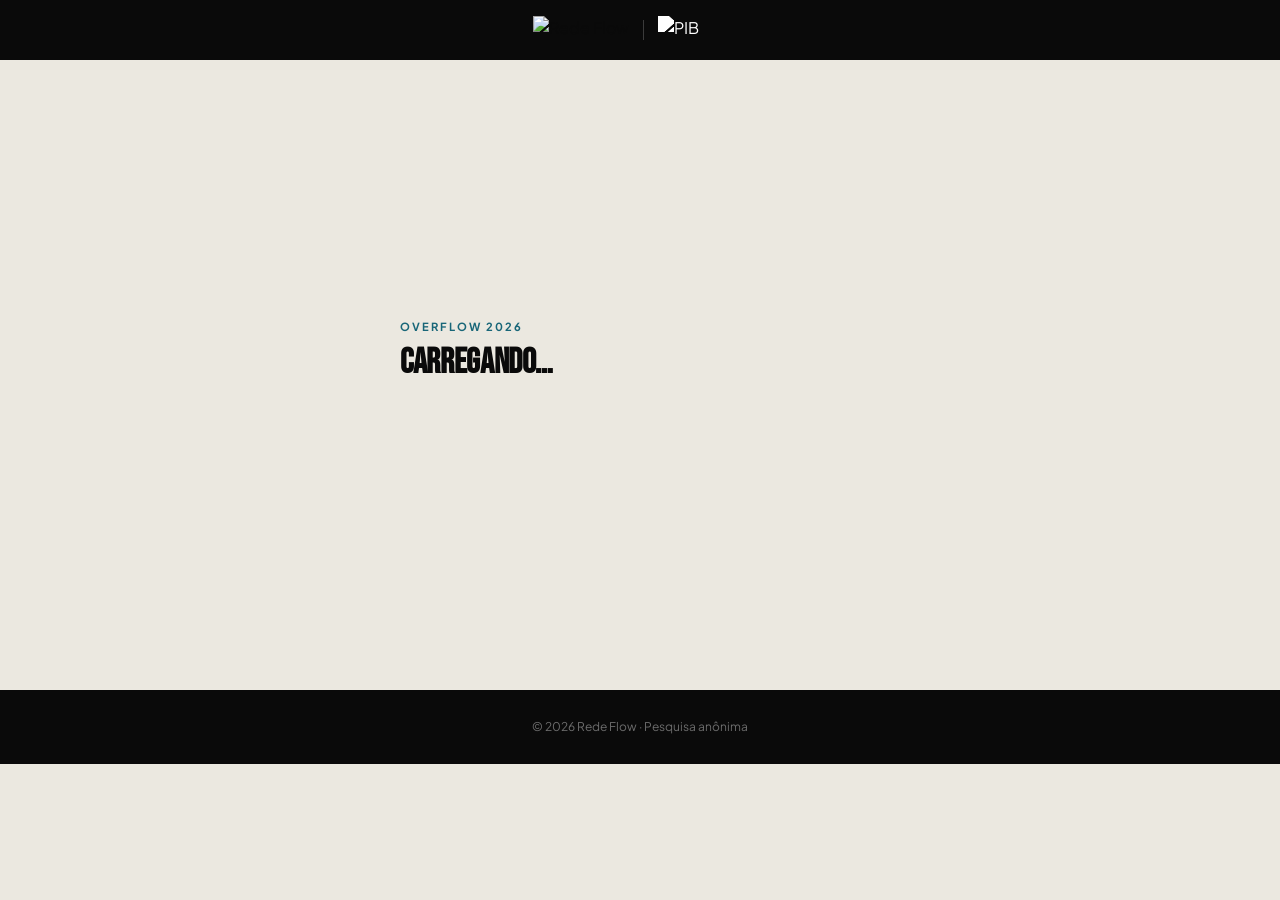
==== index.html @ 2e666910 "Cria pesquisa de satisfação Overflow 2026 (Rede Flow) Pesquisa única pra retirantes e liderança/orga" ====
<!doctype html>
<html lang="pt-BR">
<head>
<meta charset="UTF-8">
<meta name="viewport" content="width=device-width, initial-scale=1, maximum-scale=1">
<title>Pesquisa de satisfação — Overflow 2026</title>
<meta name="description" content="Conte pra gente como foi o seu Overflow 2026.">
<link href="https://fonts.googleapis.com/css2?family=Bebas+Neue&family=Plus+Jakarta+Sans:wght@400;500;600;700;800&display=swap" rel="stylesheet">
<link rel="stylesheet" href="css/estilo.css">
</head>
<body>
<header class="header">
  <div class="header-inner">
    <img src="https://flow.1b.org.br/wp-content/uploads/2023/04/logo-flow-branca.png" alt="Rede Flow">
    <span class="header-divider"></span>
    <img src="https://ensino.1b.org.br/wp-content/uploads/2026/02/logo-pib-verde.png" alt="PIB Campo Grande" class="logo-pib">
  </div>
</header>

<main id="app">
  <div class="tag-line">Overflow 2026</div>
  <h2 class="perg">Carregando…</h2>
</main>

<footer class="footer">
  <p>© 2026 Rede Flow · Pesquisa anônima</p>
</footer>

<script src="js/perguntas.js"></script>
<script src="js/config.js"></script>
<script type="module" src="js/app.js"></script>
</body>
</html>
---- css/estilo.css ----
:root{
  --off-white:#EBE8E0;
  --off-white-soft:#F2EFE8;
  --preto:#0A0A0A;
  --preto-2:#161616;
  --teal:#186678;
  --teal-dark:#0F4856;
  --teal-light:#2589A0;
  --cinza:#4A4A4A;
  --cinza-medio:#7A7A7A;
  --cinza-claro:#D8D4CA;
  --branco:#fff;
  --display:'Bebas Neue',Impact,sans-serif;
  --body:'Plus Jakarta Sans',system-ui,sans-serif;
}
*{margin:0;padding:0;box-sizing:border-box}
html{scroll-behavior:smooth}
body{font-family:var(--body);color:var(--preto);line-height:1.5;overflow-x:hidden;background:var(--off-white);font-weight:400;min-height:100vh}
::selection{background:var(--teal);color:var(--off-white)}
button{font-family:inherit}

.header{background:var(--preto);padding:16px 0}
.header-inner{max-width:520px;margin:0 auto;padding:0 20px;display:flex;justify-content:center;align-items:center;gap:14px}
.header-inner img{height:28px;width:auto;object-fit:contain;display:block}
.header-inner .logo-pib{filter:brightness(0) invert(1);max-width:90px}
.header-divider{width:1px;height:20px;background:rgba(255,255,255,.2)}

main{max-width:520px;margin:0 auto;padding:24px 20px 60px;min-height:70vh;display:flex;flex-direction:column;justify-content:center}

.prog{height:5px;border-radius:30px;background:var(--cinza-claro);overflow:hidden;margin-bottom:28px}
.prog i{display:block;height:100%;background:var(--teal);transition:width .4s;border-radius:30px}

.tag-line{display:inline-block;font-size:.7rem;font-weight:700;letter-spacing:2px;text-transform:uppercase;color:var(--teal);margin-bottom:10px}
.contagem{font-size:.75rem;color:var(--cinza-medio);font-weight:600;letter-spacing:.5px;margin-bottom:6px}
.perg{font-family:var(--display);font-size:clamp(1.6rem,6vw,2.2rem);line-height:1.05;letter-spacing:-.01em;color:var(--preto);margin-bottom:14px}
.instr{font-size:.85rem;color:var(--cinza);margin-bottom:16px}
.item-escala{font-weight:700;font-size:1.05rem;margin:10px 0 18px;color:var(--preto)}

.opcs{display:flex;flex-direction:column;gap:10px;margin-top:4px}
.opcs.compacta{flex-direction:column}
.opc{display:block;width:100%;text-align:left;padding:16px 18px;border-radius:16px;border:1.5px solid var(--cinza-claro);background:var(--branco);color:var(--preto);font-size:.95rem;font-weight:600;cursor:pointer;transition:all .2s}
.opc:hover{border-color:var(--teal-light)}
.opc.on{background:var(--teal);border-color:var(--teal);color:var(--branco)}
.opc.naosei{text-align:center;margin-top:16px;color:var(--cinza-medio);font-weight:600;font-size:.85rem;border-style:dashed}
.opc.naosei.on{background:var(--cinza);border-color:var(--cinza);color:var(--branco)}

.escala{display:flex;gap:8px;justify-content:center;margin:0 0 6px}
.escala .opc{width:52px;height:52px;flex:none;text-align:center;display:flex;align-items:center;justify-content:center;padding:0;border-radius:50%;font-size:1.1rem}
.rot-escala{text-align:center;font-size:.8rem;color:var(--cinza-medio);min-height:18px;margin-bottom:4px}

.nps-grid{display:grid;grid-template-columns:repeat(6,1fr);gap:8px;margin-top:8px}
.nps-btn{padding:0;height:44px;text-align:center;display:flex;align-items:center;justify-content:center;border-radius:12px;font-weight:700}

.estrelas{display:flex;gap:10px;justify-content:center;margin:12px 0 4px}
.estrela{background:none;border:none;font-size:2.4rem;line-height:1;color:var(--cinza-claro);cursor:pointer;padding:2px}
.estrela.on{color:var(--teal)}

textarea,input.txt{width:100%;border:1.5px solid var(--cinza-claro);border-radius:16px;padding:16px;font-family:var(--body);font-size:.95rem;background:var(--branco);color:var(--preto);resize:vertical}
textarea{min-height:140px}
textarea:focus,input.txt:focus{outline:none;border-color:var(--teal)}

.rodape-cel{display:flex;gap:10px;margin-top:28px}
.btn{display:inline-flex;align-items:center;justify-content:center;gap:10px;padding:16px 24px;border:none;border-radius:60px;font-family:var(--body);font-size:.9rem;font-weight:700;letter-spacing:.5px;text-transform:uppercase;cursor:pointer;transition:all .2s;flex:1}
.btn-flow{background:var(--teal);color:var(--branco)}
.btn-flow:hover{background:var(--teal-light)}
.btn-flow:disabled{background:var(--cinza-claro);color:var(--cinza-medio);cursor:not-allowed}
.btn-out{background:transparent;color:var(--preto);border:1.5px solid var(--cinza-claro);flex:0 0 auto}
.btn-out:hover{border-color:var(--preto)}

.fim-cel{text-align:center;padding:40px 10px}
.fim-cel .circ{width:64px;height:64px;border-radius:50%;background:var(--teal);color:var(--branco);display:flex;align-items:center;justify-content:center;margin:0 auto 20px}
.fim-cel h2{font-family:var(--display);font-size:2.4rem;margin-bottom:12px;letter-spacing:-.01em}
.fim-cel p{color:var(--cinza);font-size:1rem}

.footer{background:var(--preto);padding:28px 20px;text-align:center}
.footer p{color:rgba(255,255,255,.4);font-size:.75rem}
.footer a{color:var(--teal-light);text-decoration:none}

/* ---------- dashboard ---------- */
.dash{max-width:1100px;margin:0 auto;padding:28px 20px 60px}
.dash h1{font-family:var(--display);font-size:clamp(2rem,5vw,3rem);margin-bottom:4px}
.dash .sub{color:var(--cinza);font-size:.9rem;margin-bottom:24px}
.filtros{display:flex;gap:8px;margin-bottom:24px;flex-wrap:wrap}
.filtros button{padding:8px 16px;border-radius:30px;border:1.5px solid var(--cinza-claro);background:var(--branco);font-size:.8rem;font-weight:700;cursor:pointer}
.filtros button.on{background:var(--preto);color:var(--branco);border-color:var(--preto)}
.cards{display:grid;grid-template-columns:repeat(auto-fit,minmax(140px,1fr));gap:14px;margin-bottom:28px}
.stat-card{background:var(--branco);border:1px solid var(--cinza-claro);border-radius:18px;padding:18px}
.stat-card .num{font-family:var(--display);font-size:2.4rem;color:var(--teal);line-height:1}
.stat-card .lbl{font-size:.75rem;color:var(--cinza-medio);font-weight:600;text-transform:uppercase;letter-spacing:.5px;margin-top:4px}
.graficos{display:grid;grid-template-columns:repeat(auto-fit,minmax(320px,1fr));gap:20px;margin-bottom:28px}
.grafico-card{background:var(--branco);border:1px solid var(--cinza-claro);border-radius:18px;padding:20px}
.grafico-card h3{font-size:.9rem;margin-bottom:14px;font-weight:700}
.abertas{background:var(--branco);border:1px solid var(--cinza-claro);border-radius:18px;padding:20px;max-height:420px;overflow-y:auto}
.abertas h3{font-size:.9rem;margin-bottom:12px;font-weight:700}
.abertas .item{border-bottom:1px solid var(--off-white-soft);padding:10px 0;font-size:.85rem}
.abertas .item b{display:block;font-size:.7rem;color:var(--teal);text-transform:uppercase;letter-spacing:.5px;margin-bottom:3px}

@media(max-width:480px){
  .header-inner img{height:24px}
  .nps-grid{grid-template-columns:repeat(4,1fr)}
}
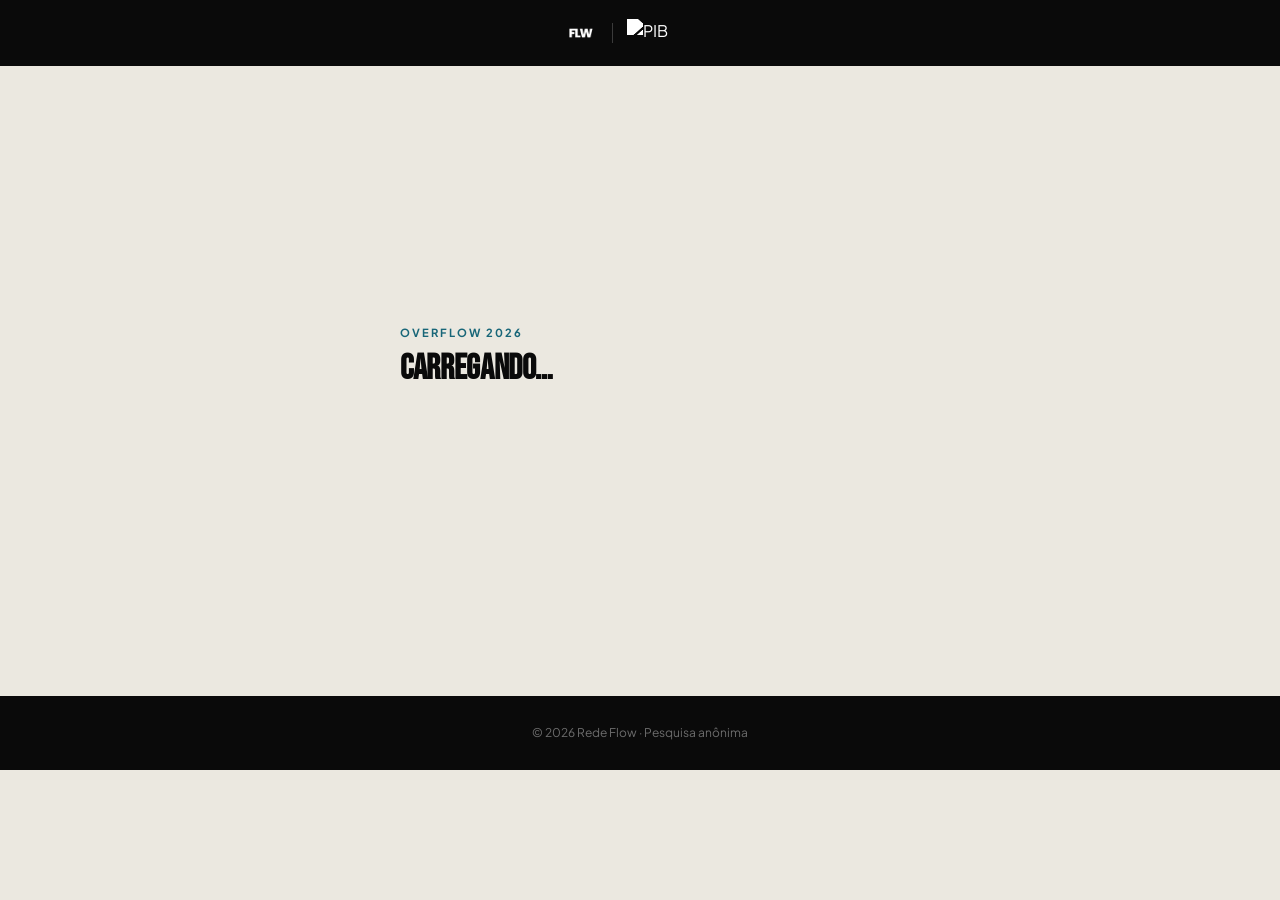
==== commit 8afbd2b7: "Aplica feedback do Filipe pós-retiro: logo nova, UX e perguntas - Logo 2026 (selo FLW), versão branc" ====
--- a/index.html
+++ b/index.html
@@ -11,7 +11,7 @@
 <body>
 <header class="header">
   <div class="header-inner">
-    <img src="https://flow.1b.org.br/wp-content/uploads/2023/04/logo-flow-branca.png" alt="Rede Flow">
+    <img src="img/logo-flow-2026-branca.png" alt="Rede Flow" class="logo-flow">
     <span class="header-divider"></span>
     <img src="https://ensino.1b.org.br/wp-content/uploads/2026/02/logo-pib-verde.png" alt="PIB Campo Grande" class="logo-pib">
   </div>
--- a/css/estilo.css
+++ b/css/estilo.css
@@ -22,6 +22,7 @@
 .header{background:var(--preto);padding:16px 0}
 .header-inner{max-width:520px;margin:0 auto;padding:0 20px;display:flex;justify-content:center;align-items:center;gap:14px}
 .header-inner img{height:28px;width:auto;object-fit:contain;display:block}
+.header-inner .logo-flow{height:34px}
 .header-inner .logo-pib{filter:brightness(0) invert(1);max-width:90px}
 .header-divider{width:1px;height:20px;background:rgba(255,255,255,.2)}
 
@@ -34,8 +35,6 @@
 .contagem{font-size:.75rem;color:var(--cinza-medio);font-weight:600;letter-spacing:.5px;margin-bottom:6px}
 .perg{font-family:var(--display);font-size:clamp(1.6rem,6vw,2.2rem);line-height:1.05;letter-spacing:-.01em;color:var(--preto);margin-bottom:14px}
 .instr{font-size:.85rem;color:var(--cinza);margin-bottom:16px}
-.item-escala{font-weight:700;font-size:1.05rem;margin:10px 0 18px;color:var(--preto)}
-
 .opcs{display:flex;flex-direction:column;gap:10px;margin-top:4px}
 .opcs.compacta{flex-direction:column}
 .opc{display:block;width:100%;text-align:left;padding:16px 18px;border-radius:16px;border:1.5px solid var(--cinza-claro);background:var(--branco);color:var(--preto);font-size:.95rem;font-weight:600;cursor:pointer;transition:all .2s}
@@ -57,6 +56,7 @@
 
 textarea,input.txt{width:100%;border:1.5px solid var(--cinza-claro);border-radius:16px;padding:16px;font-family:var(--body);font-size:.95rem;background:var(--branco);color:var(--preto);resize:vertical}
 textarea{min-height:140px}
+textarea.justificativa{min-height:70px;margin-top:4px;font-size:.85rem}
 textarea:focus,input.txt:focus{outline:none;border-color:var(--teal)}
 
 .rodape-cel{display:flex;gap:10px;margin-top:28px}
